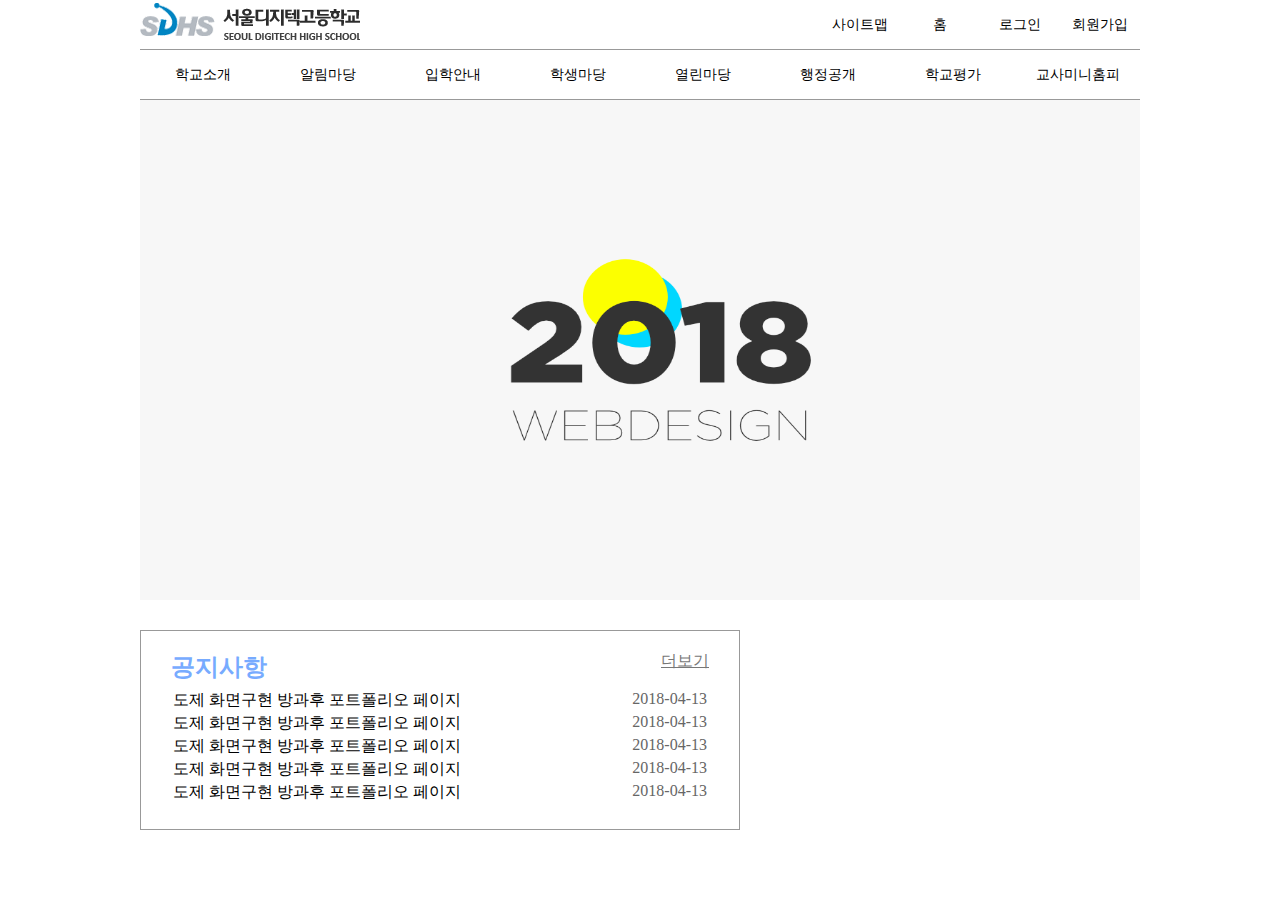
==== sdhs/index.html @ 9d9025b4 "2018-04-16" ====
<!DOCTYPE html>
<html lang="en">
<head>
    <meta charset="UTF-8">
    <meta name="viewport" content="width=device-width, initial-scale=1.0">
    <meta http-equiv="X-UA-Compatible" content="ie=edge">
    <script src="https://ajax.googleapis.com/ajax/libs/jquery/3.3.1/jquery.min.js"></script>
    <link rel="stylesheet" href="./css/index.css">
    <title>Document</title>
</head>
<body>
    <div id="wrap">
        <header>
            <div id="spot">
                <img src="./images/logo.png" alt="logo">
                <ul id="spot_ul">
                    <li><a href="#">사이트맵</a></li>
                    <li><a href="#">홈</a></li>
                    <li><a href="#">로그인</a></li>
                    <li><a href="#">회원가입</a></li>
                </ul>
            </div>
            <div id="header_box">
                <ul>
                    <li><a href="#">학교소개</a>
                        <ul>
                            <li><a href="#">설립정신</a></li>
                            <li><a href="#">교훈/상징</a></li>
                            <li><a href="#">학교연혁</a></li>
                        </ul>
                    </li>
                    <li><a href="#">알림마당</a>
                        <ul>
                            <li><a href="#">공지사항</a></li>
                            <li><a href="#">가정통신문</a></li>
                            <li><a href="#">일정달력</a></li>
                        </ul>
                    </li>
                    <li><a href="#">입학안내</a>
                        <ul>
                            <li><a href="#">입학안내</a></li>
                            <li><a href="#">입학안내 블로그</a></li>
                            <li><a href="#">교복안내</a></li>
                        </ul>
                    </li>
                    <li><a href="#">학생마당</a>
                        <ul>
                            <li><a href="#">교수학습자료실</a></li>
                            <li><a href="#">학생생활규정</a></li>
                            <li><a href="#">방과후학교</a></li>
                        </ul>
                    </li>
                    <li><a href="#">열린마당</a>
                        <ul>
                            <li><a href="#">교장선생님께</a></li>
                            <li><a href="#">취업게시판</a></li>
                            <li><a href="#">진학게시판</a></li>
                        </ul>
                    </li>
                    <li><a href="#">행정공개</a>
                        <ul>
                            <li><a href="#">학교운영위원회</a></li>
                            <li><a href="#">행정정보공개</a></li>
                            <li><a href="#">행정소식</a></li>
                        </ul>
                    </li>
                    <li><a href="#">학교평가</a>
                        <ul>
                            <li><a href="#">2015학년도</a></li>
                            <li><a href="#">2016학년도</a></li>
                            <li><a href="#">2017학년도</a></li>
                        </ul>
                    </li>
                    <li>교사미니홈피
                        <ul>
                            <li><a href="#">김순상</a></li>
                            <li><a href="#">이미자</a></li>
                            <li><a href="#">이병찬</a></li>
                        </ul>
                    </li>
                </ul>
            </div>
        </header>
        <section>
            <div id="slide-box">
                <img src="./images/slide1.png" alt="슬라이드 이미지1">
                <img src="./images/slide2.jpg" alt="슬라이드 이미지2">
                <img src="./images/slide3.jpg" alt="슬라이드 이미지3">
            </div>
        </section>
        <div id="notice-box">
            <h2 id="notice">공지사항</h2>
            <span id="notice-more">더보기</span>
            <table id="notice-table">
                <colgroup>
                    <col width="80%">
                    <col width="20%">
                </colgroup>
                <tbody>
                    <tr>
                        <td><a href="#" class="notice-content">도제 화면구현 방과후 포트폴리오 페이지</a></td>
                        <td class="table-date">2018-04-13</td>
                    </tr>
                    <tr>
                        <td><a href="#" class="notice-content">도제 화면구현 방과후 포트폴리오 페이지</a></td>
                        <td class="table-date">2018-04-13</td>
                    </tr>
                    <tr>
                        <td><a href="#" class="notice-content">도제 화면구현 방과후 포트폴리오 페이지</a></td>
                        <td class="table-date">2018-04-13</td>
                    </tr>
                    <tr>
                        <td><a href="#" class="notice-content">도제 화면구현 방과후 포트폴리오 페이지</a></td>
                        <td class="table-date">2018-04-13</td>
                    </tr>
                    <tr>
                        <td><a href="#" class="notice-content">도제 화면구현 방과후 포트폴리오 페이지</a></td>
                        <td class="table-date">2018-04-13</td>
                    </tr>
                </tbody>
            </table>
        </div>
    </div>
</body>
<script src="./js/index.js"></script>
</html>
---- sdhs/css/index.css ----
/* 공통 */
*{margin: 0; padding: 0; box-sizing: border-box;}
#wrap{width: 1000px; height: auto; margin: 0 auto;}
a{text-decoration: none; color: black; display: inline-block;}
li{text-align: center; list-style: none;}

/* 헤더 */
header{width: 100%; height: auto;}
/* 스팟메뉴 */
#logo{display: inline-block;}
#spot{width: 100%; height: 50px; border-bottom: 1px solid #999;}
#spot_ul{width: 320px; height: 50px; float: right;}
#spot_ul > li{width: 80px; height: 50px; float: left; line-height: 50px; font-size: 14px;}
#spot_ul > li:hover > a{text-decoration: underline;}

/* 드롭다운 메뉴 */
#header_box{width: 100%; height: 50px; border-bottom: 1px solid #999;}
#header_box > ul{width: 100%; height: 50px;}
#header_box > ul > li{width: 125px; height: 50px; float: left; line-height: 50px; font-size: 14px;}
#header_box > ul > li > ul{width: 125px; height: 0; overflow: hidden;}
#header_box > ul > li:hover ul{height: 150px;}
#header_box > ul > li > ul > li{border-left: 1px solid #77abff; border-right: 1px solid #77abff; background-color: white;}
#header_box > ul > li > ul > li:hover a{text-decoration: underline;}

/* 슬라이드 영역 */
#slide-box{width: 100%; height: 500px; position: relative; z-index: -1; overflow: hidden; margin-bottom: 30px;}
#slide-box img{width: 100%; height: 100%; position: absolute; left: 100%; float: left;}
#slide-box img:first-child{left: 0;}

/* 공지사항 영역 */
#notice-box{width: 600px; height: 200px; border: 1px solid #999; padding: 20px 30px 0 30px; display: inline-block;}
#notice{color: #77abff; margin-bottom: 5px; display: inline-block;}
#notice-more{float: right; text-decoration: underline; color: #777;}
#notice-more:hover{color: black; font-weight: normal;}
#notice-table{width: 100%; height: auto;}
.notice-content:hover{text-decoration: underline;}
.table-date{float: right; color: #666;}
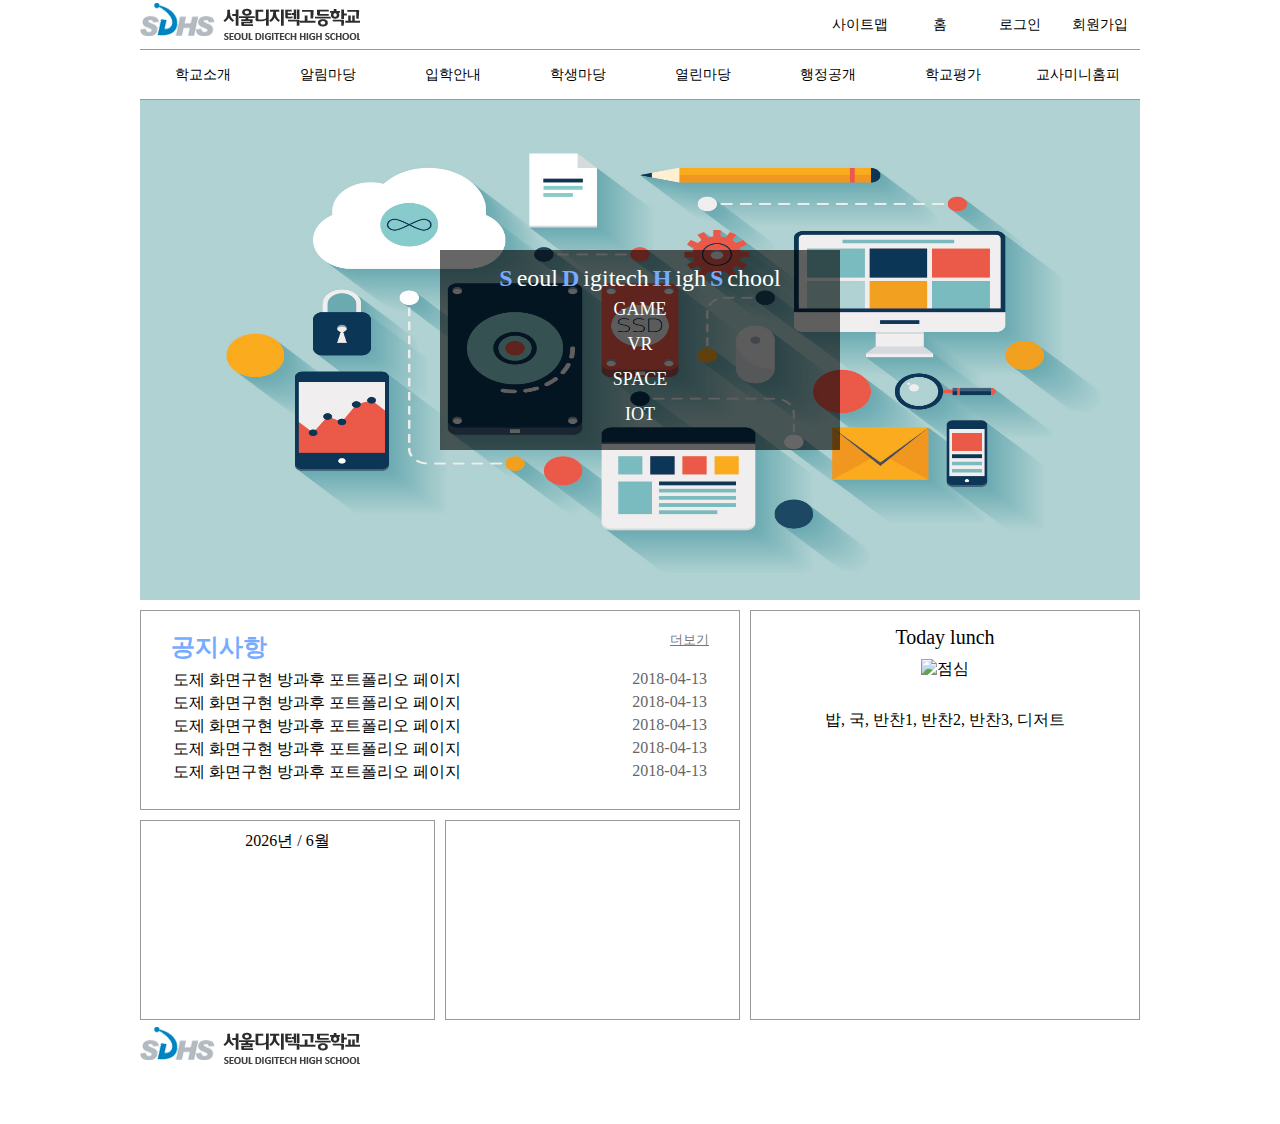
==== commit 2f324d1b: "2018-04-23" ====
--- a/sdhs/index.html
+++ b/sdhs/index.html
@@ -1,5 +1,6 @@
 <!DOCTYPE html>
 <html lang="en">
+
 <head>
     <meta charset="UTF-8">
     <meta name="viewport" content="width=device-width, initial-scale=1.0">
@@ -8,6 +9,7 @@
     <link rel="stylesheet" href="./css/index.css">
     <title>Document</title>
 </head>
+
 <body>
     <div id="wrap">
         <header>
@@ -82,45 +84,80 @@
             </div>
         </header>
         <section>
-            <div id="slide-box">
-                <img src="./images/slide1.png" alt="슬라이드 이미지1">
-                <img src="./images/slide2.jpg" alt="슬라이드 이미지2">
-                <img src="./images/slide3.jpg" alt="슬라이드 이미지3">
+            <div id="slide_box">
+                <div id="slide_introduce">
+                    <span class="slide_introduce-point">S</span>
+                    <span>eoul</span>
+                    <span class="slide_introduce-point">D</span>
+                    <span>igitech</span>
+                    <span class="slide_introduce-point">H</span>
+                    <span>igh</span>
+                    <span class="slide_introduce-point">S</span>
+                    <span>chool</span>
+                    <p>GAME</p>
+                    <p>VR</p>
+                    <p>SPACE</p>
+                    <p>IOT</p>
+                </div>
+                <div id="slide_box-content">
+                    <img src="./images/slide1.jpg" alt="슬라이드 이미지1">
+                    <img src="./images/slide2.jpg" alt="슬라이드 이미지2">
+                    <img src="./images/slide3.jpg" alt="슬라이드 이미지3">
+                </div>
+            </div>
+            <div id="notice_box">
+                <h2 id="notice">공지사항</h2>
+                <span id="notice_more">더보기</span>
+                <table id="notice_table">
+                    <colgroup>
+                        <col width="80%">
+                        <col width="20%">
+                    </colgroup>
+                    <tbody>
+                        <tr>
+                            <td><a href="#" class="notice_content">도제 화면구현 방과후 포트폴리오 페이지</a></td>
+                            <td class="table_date">2018-04-13</td>
+                        </tr>
+                        <tr>
+                            <td><a href="#" class="notice_content">도제 화면구현 방과후 포트폴리오 페이지</a></td>
+                            <td class="table_date">2018-04-13</td>
+                        </tr>
+                        <tr>
+                            <td><a href="#" class="notice_content">도제 화면구현 방과후 포트폴리오 페이지</a></td>
+                            <td class="table_date">2018-04-13</td>
+                        </tr>
+                        <tr>
+                            <td><a href="#" class="notice_content">도제 화면구현 방과후 포트폴리오 페이지</a></td>
+                            <td class="table_date">2018-04-13</td>
+                        </tr>
+                        <tr>
+                            <td><a href="#" class="notice_content">도제 화면구현 방과후 포트폴리오 페이지</a></td>
+                            <td class="table_date">2018-04-13</td>
+                        </tr>
+                    </tbody>
+                </table>
+            </div>
+            <div id="lunch_box">
+                <p id="lunch_box-title">Today lunch</p>
+                <img src="./images/lunch.png" alt="점심" id="lunch_img">
+                <div id="lunch_box-content">
+                    <p id="lunch_kinds">밥, 국, 반찬1, 반찬2, 반찬3, 디저트</p>
+                </div>
+            </div>
+            <div id="calendar_box">
+                <span id="calendar_year"></span>
+                <span> / </span>
+                <span id="calendar_month"></span>
+            </div>
+            <div id="popup_box">
+
             </div>
         </section>
-        <div id="notice-box">
-            <h2 id="notice">공지사항</h2>
-            <span id="notice-more">더보기</span>
-            <table id="notice-table">
-                <colgroup>
-                    <col width="80%">
-                    <col width="20%">
-                </colgroup>
-                <tbody>
-                    <tr>
-                        <td><a href="#" class="notice-content">도제 화면구현 방과후 포트폴리오 페이지</a></td>
-                        <td class="table-date">2018-04-13</td>
-                    </tr>
-                    <tr>
-                        <td><a href="#" class="notice-content">도제 화면구현 방과후 포트폴리오 페이지</a></td>
-                        <td class="table-date">2018-04-13</td>
-                    </tr>
-                    <tr>
-                        <td><a href="#" class="notice-content">도제 화면구현 방과후 포트폴리오 페이지</a></td>
-                        <td class="table-date">2018-04-13</td>
-                    </tr>
-                    <tr>
-                        <td><a href="#" class="notice-content">도제 화면구현 방과후 포트폴리오 페이지</a></td>
-                        <td class="table-date">2018-04-13</td>
-                    </tr>
-                    <tr>
-                        <td><a href="#" class="notice-content">도제 화면구현 방과후 포트폴리오 페이지</a></td>
-                        <td class="table-date">2018-04-13</td>
-                    </tr>
-                </tbody>
-            </table>
-        </div>
+        <footer>
+            <img src="./images/logo.png" alt="footer_logo">
+        </footer>
     </div>
 </body>
 <script src="./js/index.js"></script>
+
 </html>
--- a/sdhs/css/index.css
+++ b/sdhs/css/index.css
@@ -1,5 +1,5 @@
 /* 공통 */
-*{margin: 0; padding: 0; box-sizing: border-box;}
+*{margin: 0; padding: 0; box-sizing: border-box; user-select: none;}
 #wrap{width: 1000px; height: auto; margin: 0 auto;}
 a{text-decoration: none; color: black; display: inline-block;}
 li{text-align: center; list-style: none;}
@@ -23,15 +23,34 @@
 #header_box > ul > li > ul > li:hover a{text-decoration: underline;}
 
 /* 슬라이드 영역 */
-#slide-box{width: 100%; height: 500px; position: relative; z-index: -1; overflow: hidden; margin-bottom: 30px;}
-#slide-box img{width: 100%; height: 100%; position: absolute; left: 100%; float: left;}
-#slide-box img:first-child{left: 0;}
+#slide_box{width: 100%; height: 500px; position: relative; z-index: -1; overflow: hidden; margin-bottom: 10px;}
+#slide_box img{width: 100%; height: 100%; position: absolute; left: 100%; float: left; z-index: -1;}
+#slide_box img:first-child{left: 0;}
+
+#slide_introduce{width: 400px; height: 200px; background-color: rgba(0,0,0,0.6); text-align: center; position: absolute; z-index: 0; color: white; top: 150px; left: 300px; padding: 15px;}
+.slide_introduce-point{color: #77abff; font-weight: bold;}
+#slide_introduce span{font-size: 24px;}
+#slide_introduce p{line-height: 35px; font-size: 18px;}
 
 /* 공지사항 영역 */
-#notice-box{width: 600px; height: 200px; border: 1px solid #999; padding: 20px 30px 0 30px; display: inline-block;}
+#notice_box{width: 600px; height: 200px; border: 1px solid #999; padding: 20px 30px 0 30px; display: inline-block; margin-bottom: 10px;}
 #notice{color: #77abff; margin-bottom: 5px; display: inline-block;}
-#notice-more{float: right; text-decoration: underline; color: #777;}
-#notice-more:hover{color: black; font-weight: normal;}
-#notice-table{width: 100%; height: auto;}
-.notice-content:hover{text-decoration: underline;}
-.table-date{float: right; color: #666;}
+#notice_more{float: right; text-decoration: underline; color: #777; font-size: 13px;}
+#notice_more:hover{color: black; font-weight: normal;}
+#notice_table{width: 100%; height: auto;}
+.notice_content:hover{text-decoration: underline;}
+.table_date{float: right; color: #666;}
+
+/* 일정영역 */
+#calendar_box{width: 295px; height: 200px; border: 1px solid #999; padding: 10px 30px 0 30px; display: inline-block; float: left; text-align: center;}
+
+/* 팝업영역 */
+#popup_box{width: 295px; height: 200px; border: 1px solid #999; padding: 20px 30px 0 30px; display: inline-block; margin-left: 10px;}
+
+/* 급식영역 */
+#lunch_box{width: 390px; height: 410px; border: 1px solid #999; float: right; text-align: center; padding-top: 15px;}
+#lunch_box-title{font-size: 20px; margin-bottom: 10px;}
+#lunch_img{width: 200px; height: 200px; margin-bottom: 30px;}
+
+/* 풋터 */
+footer{width: 100%; height: 100px;}
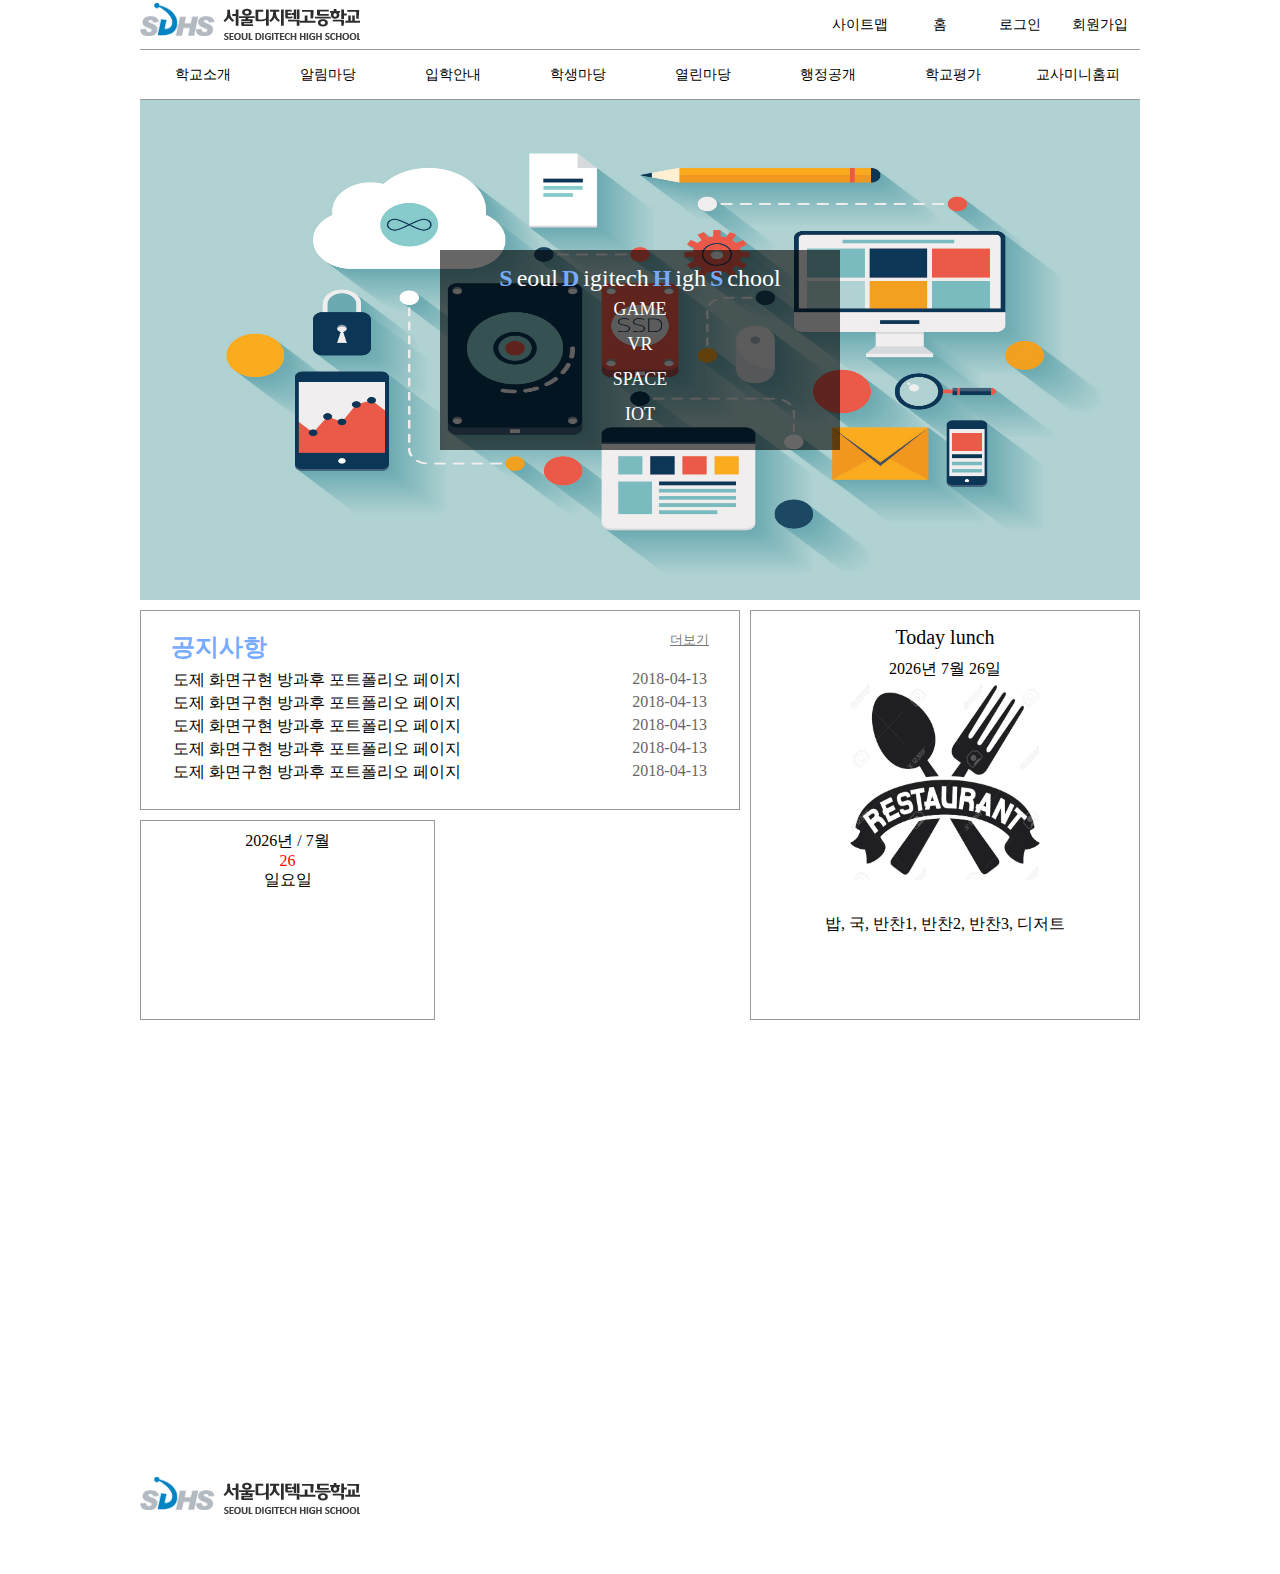
==== commit 2c214697: "2018-04-24" ====
--- a/sdhs/index.html
+++ b/sdhs/index.html
@@ -139,18 +139,26 @@
             </div>
             <div id="lunch_box">
                 <p id="lunch_box-title">Today lunch</p>
-                <img src="./images/lunch.png" alt="점심" id="lunch_img">
+                <div>
+                    <span class="year"></span>
+                    <span class="month"></span>
+                    <span class="day"></span>
+                </div>
+
+                <img src="./images/lunch.jpg" alt="점심" id="lunch_img">
                 <div id="lunch_box-content">
                     <p id="lunch_kinds">밥, 국, 반찬1, 반찬2, 반찬3, 디저트</p>
                 </div>
             </div>
             <div id="calendar_box">
-                <span id="calendar_year"></span>
+                <span class="year"></span>
                 <span> / </span>
-                <span id="calendar_month"></span>
+                <span class="month"></span>
+                <p id="calendar_day"></p>
+                <span class="week"></span>
             </div>
-            <div id="popup_box">
-
+            <div id="map_box">
+                <iframe src="https://www.google.com/maps/embed?pb=!1m18!1m12!1m3!1d1581.8402511741506!2d126.98959635827424!3d37.53902809495074!2m3!1f0!2f0!3f0!3m2!1i1024!2i768!4f13.1!3m3!1m2!1s0x357ca24eb401c3c3%3A0xcac6c402eb3ae54f!2z7ISc7Jq465SU7KeA7YWN6rOg65Ox7ZWZ6rWQ!5e0!3m2!1sko!2skr!4v1524465259187" width="600" height="450" frameborder="0" style="border:0" allowfullscreen id="map"></iframe>
             </div>
         </section>
         <footer>
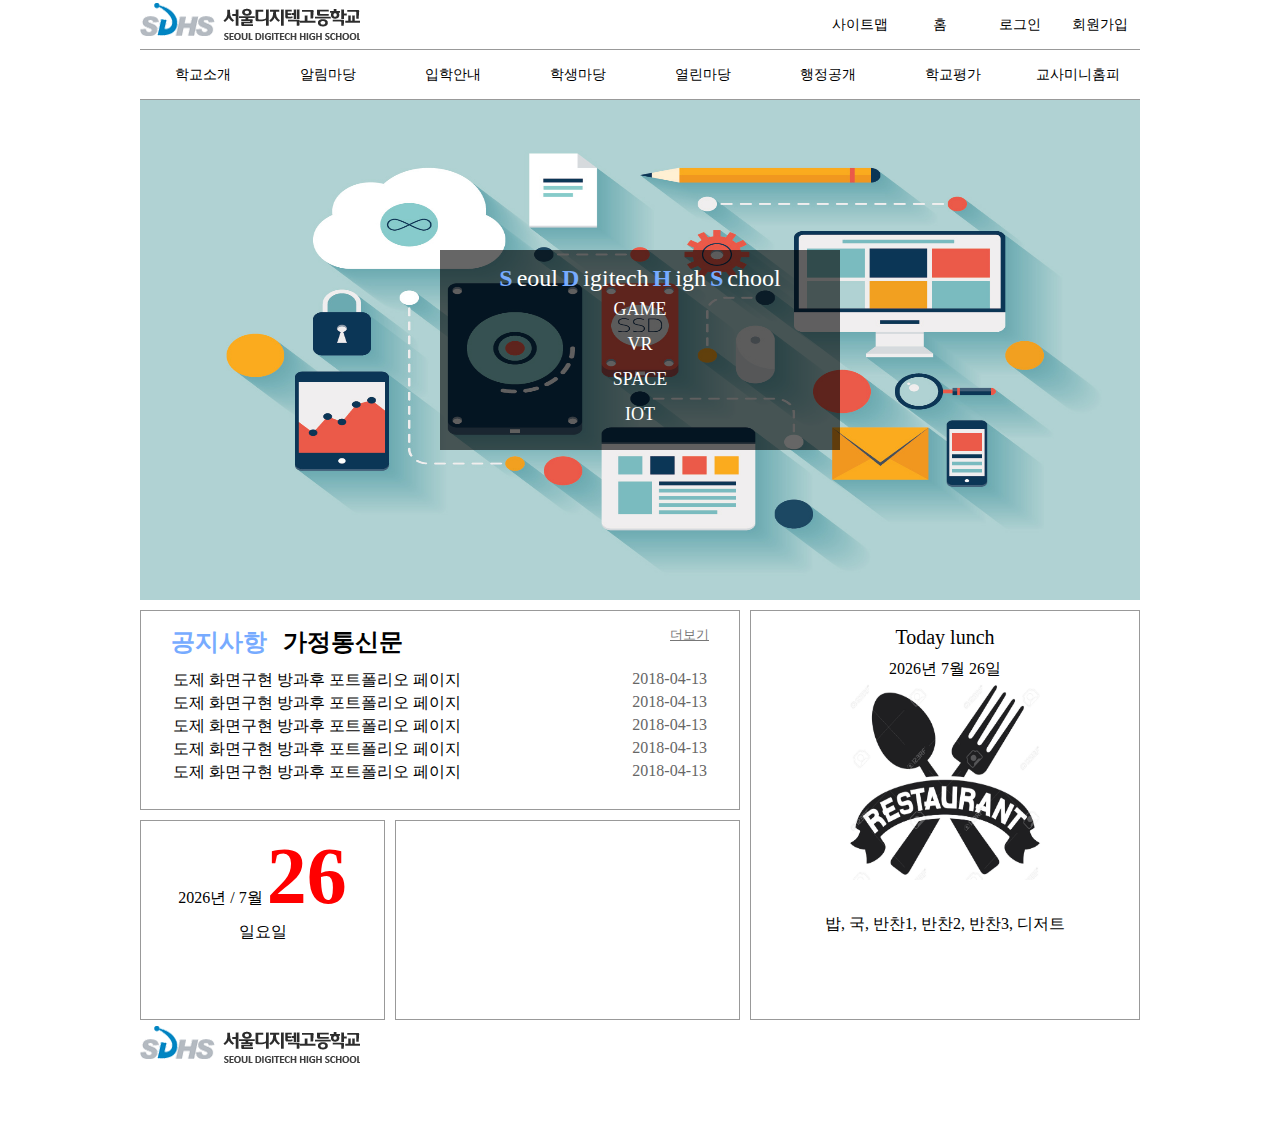
==== commit 0c9bf0c6: "2018-04-24" ====
--- a/sdhs/index.html
+++ b/sdhs/index.html
@@ -107,6 +107,7 @@
             </div>
             <div id="notice_box">
                 <h2 id="notice">공지사항</h2>
+                <h2 id="homepaper">가정통신문</h2>
                 <span id="notice_more">더보기</span>
                 <table id="notice_table">
                     <colgroup>
@@ -136,6 +137,34 @@
                         </tr>
                     </tbody>
                 </table>
+                <table id="homepaper_table">
+                    <colgroup>
+                        <col width="80%">
+                        <col width="20%">
+                    </colgroup>
+                    <tbody>
+                        <tr>
+                            <td><a href="#" class="homepaper_content">도제 화면구현 방과후 포트폴리오 페이지(가정통신문)</a></td>
+                            <td class="table_date">2018-04-13</td>
+                        </tr>
+                        <tr>
+                            <td><a href="#" class="homepaper_content">가정통신문</a></td>
+                            <td class="table_date">2018-04-13</td>
+                        </tr>
+                        <tr>
+                            <td><a href="#" class="homepaper_content">가정통신문</a></td>
+                            <td class="table_date">2018-04-13</td>
+                        </tr>
+                        <tr>
+                            <td><a href="#" class="homepaper_content">가정통신문</a></td>
+                            <td class="table_date">2018-04-13</td>
+                        </tr>
+                        <tr>
+                            <td><a href="#" class="homepaper_content">가정통신문</a></td>
+                            <td class="table_date">2018-04-13</td>
+                        </tr>
+                    </tbody>
+                </table>
             </div>
             <div id="lunch_box">
                 <p id="lunch_box-title">Today lunch</p>
@@ -154,8 +183,8 @@
                 <span class="year"></span>
                 <span> / </span>
                 <span class="month"></span>
-                <p id="calendar_day"></p>
-                <span class="week"></span>
+                <a href="#"><p id="calendar_day"></p></a>
+                <p class="week"></p>
             </div>
             <div id="map_box">
                 <iframe src="https://www.google.com/maps/embed?pb=!1m18!1m12!1m3!1d1581.8402511741506!2d126.98959635827424!3d37.53902809495074!2m3!1f0!2f0!3f0!3m2!1i1024!2i768!4f13.1!3m3!1m2!1s0x357ca24eb401c3c3%3A0xcac6c402eb3ae54f!2z7ISc7Jq465SU7KeA7YWN6rOg65Ox7ZWZ6rWQ!5e0!3m2!1sko!2skr!4v1524465259187" width="600" height="450" frameborder="0" style="border:0" allowfullscreen id="map"></iframe>
--- a/sdhs/css/index.css
+++ b/sdhs/css/index.css
@@ -33,19 +33,28 @@
 #slide_introduce p{line-height: 35px; font-size: 18px;}
 
 /* 공지사항 영역 */
-#notice_box{width: 600px; height: 200px; border: 1px solid #999; padding: 20px 30px 0 30px; display: inline-block; margin-bottom: 10px;}
-#notice{color: #77abff; margin-bottom: 5px; display: inline-block;}
+#notice_box{width: 600px; height: 200px; border: 1px solid #999; padding: 15px 30px 0 30px; display: inline-block; margin-bottom: 10px;}
+#notice{color: #77abff; margin-bottom: 10px; display: inline-block;}
 #notice_more{float: right; text-decoration: underline; color: #777; font-size: 13px;}
 #notice_more:hover{color: black; font-weight: normal;}
 #notice_table{width: 100%; height: auto;}
+#notice_table tbody{width: 100%;}
+#homepaper_table tbody{width: 100%;}
 .notice_content:hover{text-decoration: underline;}
 .table_date{float: right; color: #666;}
 
+#homepaper{margin-left: 12px; color: black; margin-bottom: 10px; display: inline-block;}
+#homepaper_table{width: 100%; height: auto; display: none;}
+.homepaper_content:hover{text-decoration: underline;}
+
+
 /* 일정영역 */
-#calendar_box{width: 295px; height: 200px; border: 1px solid #999; padding: 10px 30px 0 30px; display: inline-block; float: left; text-align: center;}
+#calendar_box{width: 245px; height: 200px; border: 1px solid #999; padding: 10px 30px 0 30px; display: inline-block; float: left; text-align: center;}
+#calendar_day{font-size: 80px; font-weight: bold;}
 
-/* 팝업영역 */
-#popup_box{width: 295px; height: 200px; border: 1px solid #999; padding: 20px 30px 0 30px; display: inline-block; margin-left: 10px;}
+/* 지도영역 */
+#map_box{width: 345px; height: 200px; border: 1px solid #999; display: inline-block; margin-left: 10px;}
+#map{width: 100%; height: 100%;}
 
 /* 급식영역 */
 #lunch_box{width: 390px; height: 410px; border: 1px solid #999; float: right; text-align: center; padding-top: 15px;}
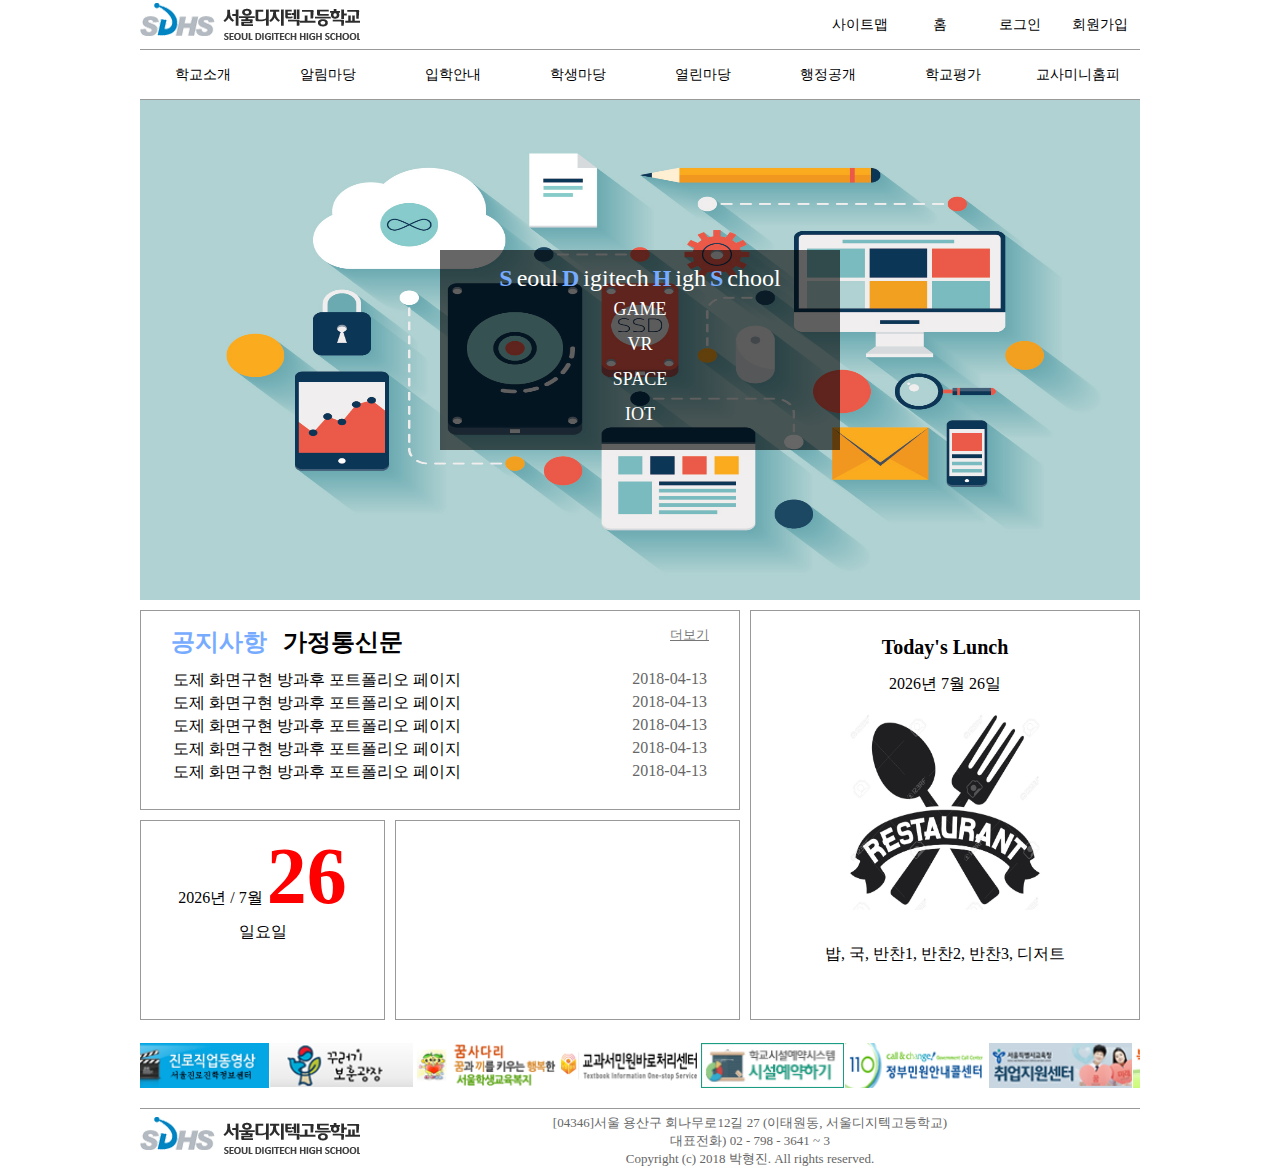
==== commit 60432f38: "2018-04-25" ====
--- a/sdhs/index.html
+++ b/sdhs/index.html
@@ -108,12 +108,8 @@
             <div id="notice_box">
                 <h2 id="notice">공지사항</h2>
                 <h2 id="homepaper">가정통신문</h2>
-                <span id="notice_more">더보기</span>
+                <a href="#" id="notice_more"><span>더보기</span></a>
                 <table id="notice_table">
-                    <colgroup>
-                        <col width="80%">
-                        <col width="20%">
-                    </colgroup>
                     <tbody>
                         <tr>
                             <td><a href="#" class="notice_content">도제 화면구현 방과후 포트폴리오 페이지</a></td>
@@ -138,10 +134,6 @@
                     </tbody>
                 </table>
                 <table id="homepaper_table">
-                    <colgroup>
-                        <col width="80%">
-                        <col width="20%">
-                    </colgroup>
                     <tbody>
                         <tr>
                             <td><a href="#" class="homepaper_content">도제 화면구현 방과후 포트폴리오 페이지(가정통신문)</a></td>
@@ -167,13 +159,12 @@
                 </table>
             </div>
             <div id="lunch_box">
-                <p id="lunch_box-title">Today lunch</p>
-                <div>
+                <p id="lunch_box-title">Today's Lunch</p>
+                <div id="datebox">
                     <span class="year"></span>
                     <span class="month"></span>
                     <span class="day"></span>
                 </div>
-
                 <img src="./images/lunch.jpg" alt="점심" id="lunch_img">
                 <div id="lunch_box-content">
                     <p id="lunch_kinds">밥, 국, 반찬1, 반찬2, 반찬3, 디저트</p>
@@ -187,14 +178,38 @@
                 <p class="week"></p>
             </div>
             <div id="map_box">
-                <iframe src="https://www.google.com/maps/embed?pb=!1m18!1m12!1m3!1d1581.8402511741506!2d126.98959635827424!3d37.53902809495074!2m3!1f0!2f0!3f0!3m2!1i1024!2i768!4f13.1!3m3!1m2!1s0x357ca24eb401c3c3%3A0xcac6c402eb3ae54f!2z7ISc7Jq465SU7KeA7YWN6rOg65Ox7ZWZ6rWQ!5e0!3m2!1sko!2skr!4v1524465259187" width="600" height="450" frameborder="0" style="border:0" allowfullscreen id="map"></iframe>
+                <iframe src="https://www.google.com/maps/embed?pb=!1m18!1m12!1m3!1d1581.8402511741506!2d126.98959635827424!3d37.53902809495074!2m3!1f0!2f0!3f0!3m2!1i1024!2i768!4f13.1!3m3!1m2!1s0x357ca24eb401c3c3%3A0xcac6c402eb3ae54f!2z7ISc7Jq465SU7KeA7YWN6rOg65Ox7ZWZ6rWQ!5e0!3m2!1sko!2skr!4v1524465259187" width="600" height="450" style="border:0" allowfullscreen id="map"></iframe>
+            </div>
+            <div id="banner_box">
+                <ul>
+                    <li><a href="#"><img src="./images/banner1.png" alt="배너1" class="banner_img"></a></li>
+                    <li><a href="#"><img src="./images/banner2.png" alt="배너2" class="banner_img"></a></li>
+                    <li><a href="#"><img src="./images/banner3.png" alt="배너3" class="banner_img"></a></li>
+                    <li><a href="#"><img src="./images/banner4.png" alt="배너4" class="banner_img"></a></li>
+                    <li><a href="#"><img src="./images/banner5.png" alt="배너5" class="banner_img"></a></li>
+                    <li><a href="#"><img src="./images/banner6.png" alt="배너6" class="banner_img"></a></li>
+                    <li><a href="#"><img src="./images/banner7.png" alt="배너7" class="banner_img"></a></li>
+                    <li><a href="#"><img src="./images/banner8.png" alt="배너8" class="banner_img"></a></li>
+                    <li><a href="#"><img src="./images/banner9.png" alt="배너9" class="banner_img"></a></li>
+                    <li><a href="#"><img src="./images/banner10.png" alt="배너10" class="banner_img"></a></li>
+                    <li><a href="#"><img src="./images/banner11.png" alt="배너11" class="banner_img"></a></li>
+                    <li><a href="#"><img src="./images/banner12.png" alt="배너12" class="banner_img"></a></li>
+                    <li><a href="#"><img src="./images/banner13.png" alt="배너13" class="banner_img"></a></li>
+                    <li><a href="#"><img src="./images/banner14.png" alt="배너14" class="banner_img"></a></li>
+                    <li><a href="#"><img src="./images/banner15.png" alt="배너15" class="banner_img"></a></li>
+                    <li><a href="#"><img src="./images/banner16.png" alt="배너16" class="banner_img"></a></li>
+                </ul>
             </div>
         </section>
         <footer>
-            <img src="./images/logo.png" alt="footer_logo">
+            <img src="./images/logo.png" alt="footer_logo" id="footer_logo">
+            <p class="footer_content">[04346]서울 용산구 회나무로12길 27 (이태원동, 서울디지텍고등학교)</p>
+            <p class="footer_content">대표전화) 02 - 798 - 3641 ~ 3</p>
+            <p class="footer_content">Copyright (c) 2018 박형진. All rights reserved.</p>
         </footer>
     </div>
+    <script src="./js/index.js"></script>
 </body>
-<script src="./js/index.js"></script>
+
 
 </html>
--- a/sdhs/css/index.css
+++ b/sdhs/css/index.css
@@ -1,17 +1,17 @@
 /* 공통 */
 *{margin: 0; padding: 0; box-sizing: border-box; user-select: none;}
-#wrap{width: 1000px; height: auto; margin: 0 auto;}
+#wrap{width: 1000px; height: auto; margin: 0 auto; overflow: hidden;}
 a{text-decoration: none; color: black; display: inline-block;}
 li{text-align: center; list-style: none;}
 
 /* 헤더 */
 header{width: 100%; height: auto;}
+
 /* 스팟메뉴 */
 #logo{display: inline-block;}
 #spot{width: 100%; height: 50px; border-bottom: 1px solid #999;}
 #spot_ul{width: 320px; height: 50px; float: right;}
 #spot_ul > li{width: 80px; height: 50px; float: left; line-height: 50px; font-size: 14px;}
-#spot_ul > li:hover > a{text-decoration: underline;}
 
 /* 드롭다운 메뉴 */
 #header_box{width: 100%; height: 50px; border-bottom: 1px solid #999;}
@@ -26,7 +26,6 @@
 #slide_box{width: 100%; height: 500px; position: relative; z-index: -1; overflow: hidden; margin-bottom: 10px;}
 #slide_box img{width: 100%; height: 100%; position: absolute; left: 100%; float: left; z-index: -1;}
 #slide_box img:first-child{left: 0;}
-
 #slide_introduce{width: 400px; height: 200px; background-color: rgba(0,0,0,0.6); text-align: center; position: absolute; z-index: 0; color: white; top: 150px; left: 300px; padding: 15px;}
 .slide_introduce-point{color: #77abff; font-weight: bold;}
 #slide_introduce span{font-size: 24px;}
@@ -34,7 +33,7 @@
 
 /* 공지사항 영역 */
 #notice_box{width: 600px; height: 200px; border: 1px solid #999; padding: 15px 30px 0 30px; display: inline-block; margin-bottom: 10px;}
-#notice{color: #77abff; margin-bottom: 10px; display: inline-block;}
+#notice{color: #77abff; margin-bottom: 10px; display: inline-block; cursor: pointer;}
 #notice_more{float: right; text-decoration: underline; color: #777; font-size: 13px;}
 #notice_more:hover{color: black; font-weight: normal;}
 #notice_table{width: 100%; height: auto;}
@@ -43,7 +42,7 @@
 .notice_content:hover{text-decoration: underline;}
 .table_date{float: right; color: #666;}
 
-#homepaper{margin-left: 12px; color: black; margin-bottom: 10px; display: inline-block;}
+#homepaper{margin-left: 12px; color: black; margin-bottom: 10px; display: inline-block; cursor: pointer;}
 #homepaper_table{width: 100%; height: auto; display: none;}
 .homepaper_content:hover{text-decoration: underline;}
 
@@ -57,9 +56,18 @@
 #map{width: 100%; height: 100%;}
 
 /* 급식영역 */
-#lunch_box{width: 390px; height: 410px; border: 1px solid #999; float: right; text-align: center; padding-top: 15px;}
-#lunch_box-title{font-size: 20px; margin-bottom: 10px;}
+#lunch_box{width: 390px; height: 410px; border: 1px solid #999; float: right; text-align: center; padding-top: 25px;}
+#lunch_box-title{font-size: 20px; margin-bottom: 10px; font-weight: bold;}
 #lunch_img{width: 200px; height: 200px; margin-bottom: 30px;}
+#datebox{margin: 15px 0;}
+
+/* 배너영역 */
+#banner_box{width: 2285.71428571px; height: 45px; margin: 20px 0;}
+#banner_box > ul{width: 100%; height: 50px; position: relative; margin: 0 auto; float: left;}
+#banner_box > ul > li{width: 142.857142857px; height: 45px; position: absolute;}
+#banner_box img{width: 142.857142857px; height: 45px;}
 
 /* 풋터 */
-footer{width: 100%; height: 100px;}
+footer{width: 100%; height: 61px; border-top: 1px solid #999; padding: 5px 0;}
+#footer_logo{float: left;}
+.footer_content{font-size: 13px; color: #666; text-align: center;}
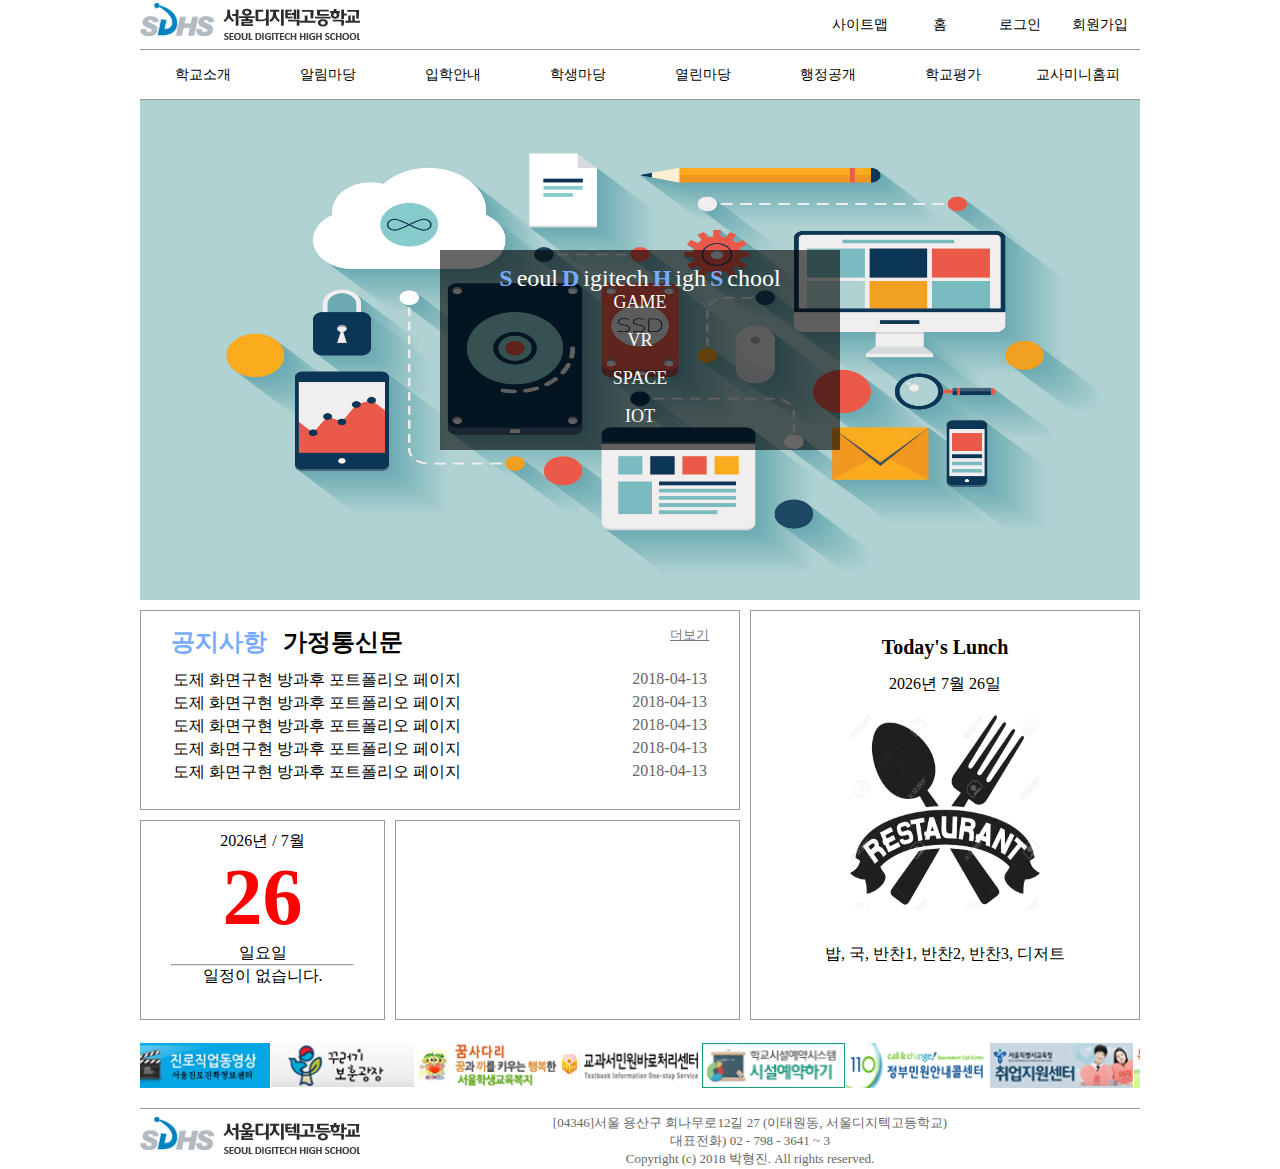
==== commit cba38177: "2018-04-27 엑스플로에서 깨지는 것 수정" ====
--- a/sdhs/index.html
+++ b/sdhs/index.html
@@ -7,14 +7,19 @@
     <meta http-equiv="X-UA-Compatible" content="ie=edge">
     <script src="https://ajax.googleapis.com/ajax/libs/jquery/3.3.1/jquery.min.js"></script>
     <link rel="stylesheet" href="./css/index.css">
-    <title>Document</title>
+    <title>서울디지텍고등학교</title>
 </head>
 
 <body>
+    <div id="popup_background">
+        <div id="popup_box">
+            <p id="popup_close-btn">close</p>
+        </div>
+    </div>
     <div id="wrap">
         <header>
             <div id="spot">
-                <img src="./images/logo.png" alt="logo">
+                <a href="#"><img src="./images/logo.png" alt="logo"></a>
                 <ul id="spot_ul">
                     <li><a href="#">사이트맵</a></li>
                     <li><a href="#">홈</a></li>
@@ -94,10 +99,10 @@
                     <span>igh</span>
                     <span class="slide_introduce-point">S</span>
                     <span>chool</span>
-                    <p>GAME</p>
-                    <p>VR</p>
-                    <p>SPACE</p>
-                    <p>IOT</p>
+                    <p id="game_popup">GAME</p><br />
+                    <p id="vr_popup">VR</p><br />
+                    <p id="space_popup">SPACE</p><br />
+                    <p id="iot_popup">IOT</p>
                 </div>
                 <div id="slide_box-content">
                     <img src="./images/slide1.jpg" alt="슬라이드 이미지1">
@@ -173,9 +178,10 @@
             <div id="calendar_box">
                 <span class="year"></span>
                 <span> / </span>
-                <span class="month"></span>
+                <span class="month"></span><br />
                 <a href="#"><p id="calendar_day"></p></a>
-                <p class="week"></p>
+                <p class="week"></p><hr />
+                <p>일정이 없습니다.</p>
             </div>
             <div id="map_box">
                 <iframe src="https://www.google.com/maps/embed?pb=!1m18!1m12!1m3!1d1581.8402511741506!2d126.98959635827424!3d37.53902809495074!2m3!1f0!2f0!3f0!3m2!1i1024!2i768!4f13.1!3m3!1m2!1s0x357ca24eb401c3c3%3A0xcac6c402eb3ae54f!2z7ISc7Jq465SU7KeA7YWN6rOg65Ox7ZWZ6rWQ!5e0!3m2!1sko!2skr!4v1524465259187" width="600" height="450" style="border:0" allowfullscreen id="map"></iframe>
--- a/sdhs/css/index.css
+++ b/sdhs/css/index.css
@@ -5,7 +5,7 @@
 li{text-align: center; list-style: none;}
 
 /* 헤더 */
-header{width: 100%; height: auto;}
+header{width: 100%; height: auto; position: relative; z-index: 1;}
 
 /* 스팟메뉴 */
 #logo{display: inline-block;}
@@ -23,13 +23,19 @@
 #header_box > ul > li > ul > li:hover a{text-decoration: underline;}
 
 /* 슬라이드 영역 */
-#slide_box{width: 100%; height: 500px; position: relative; z-index: -1; overflow: hidden; margin-bottom: 10px;}
+#slide_box{width: 100%; height: 500px; position: relative; z-index: 0; overflow: hidden; margin-bottom: 10px;}
 #slide_box img{width: 100%; height: 100%; position: absolute; left: 100%; float: left; z-index: -1;}
 #slide_box img:first-child{left: 0;}
 #slide_introduce{width: 400px; height: 200px; background-color: rgba(0,0,0,0.6); text-align: center; position: absolute; z-index: 0; color: white; top: 150px; left: 300px; padding: 15px;}
 .slide_introduce-point{color: #77abff; font-weight: bold;}
 #slide_introduce span{font-size: 24px;}
-#slide_introduce p{line-height: 35px; font-size: 18px;}
+#slide_introduce p{line-height: 20px; font-size: 18px; cursor: pointer;}
+#slide_introduce p:hover{text-decoration: underline;}
+
+/* 슬라이드팝업 */
+#popup_background{width: 100%; height: 100%; position: fixed; background-color: rgba(0,0,0,0.5); z-index: 999; display: none;}
+#popup_box{width: 900px; height: 500px; top: 220px; margin: 0 auto; position: relative;}
+#popup_close-btn{float: right; font-size: 18px; color: white; cursor: pointer; position: relative; z-index: 1; margin-top: -20px;}
 
 /* 공지사항 영역 */
 #notice_box{width: 600px; height: 200px; border: 1px solid #999; padding: 15px 30px 0 30px; display: inline-block; margin-bottom: 10px;}
@@ -49,7 +55,7 @@
 
 /* 일정영역 */
 #calendar_box{width: 245px; height: 200px; border: 1px solid #999; padding: 10px 30px 0 30px; display: inline-block; float: left; text-align: center;}
-#calendar_day{font-size: 80px; font-weight: bold;}
+#calendar_day{font-size: 80px; font-weight: bold; display: block;}
 
 /* 지도영역 */
 #map_box{width: 345px; height: 200px; border: 1px solid #999; display: inline-block; margin-left: 10px;}
